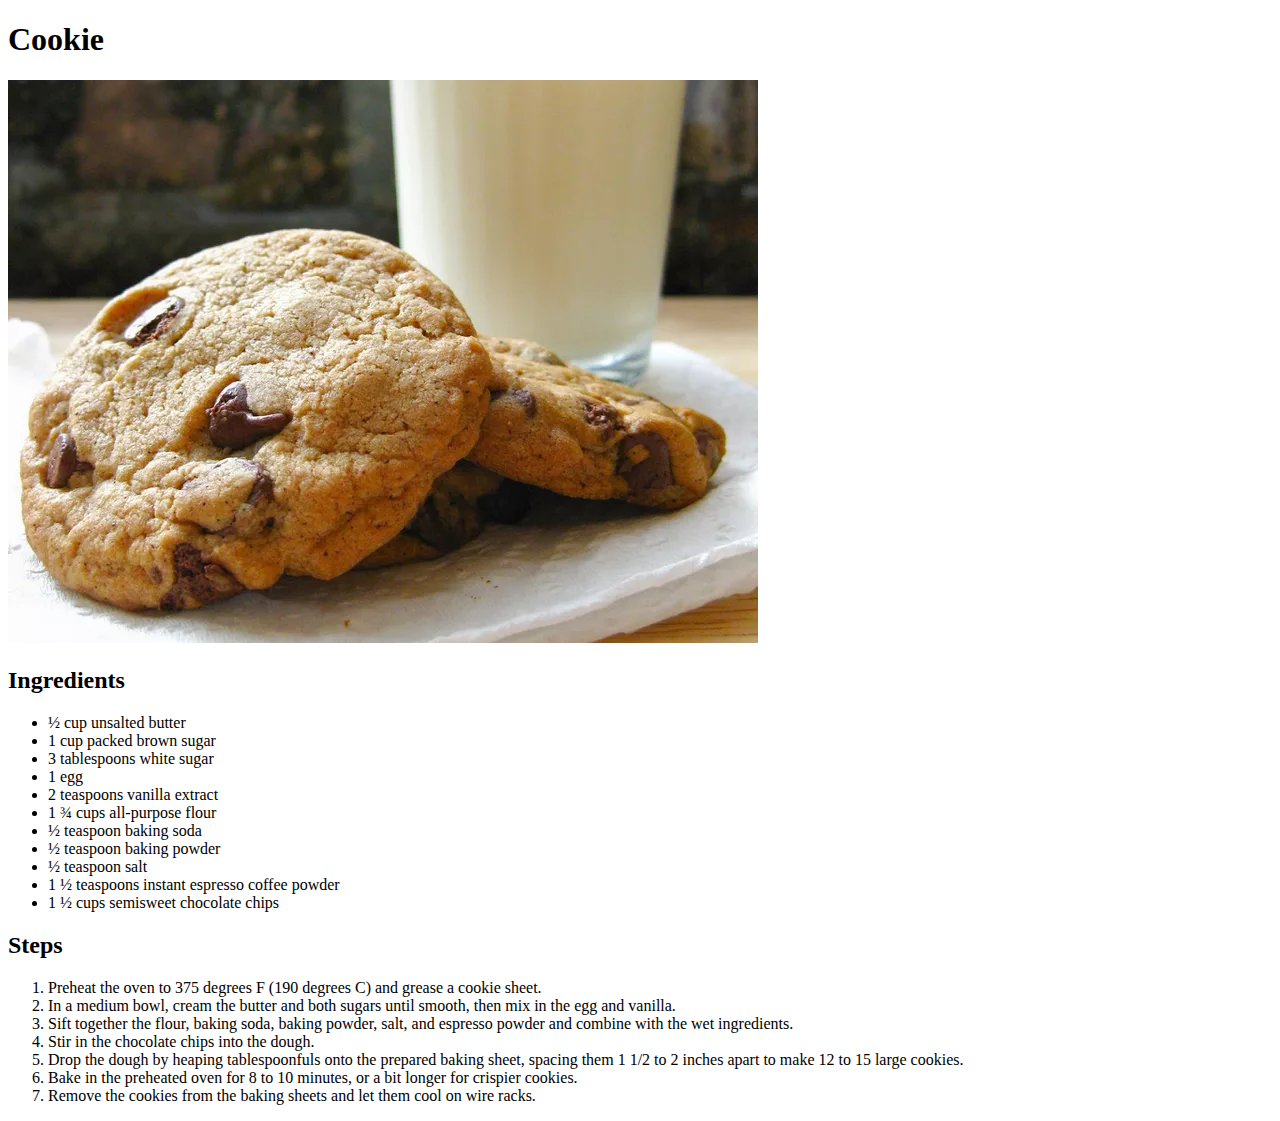
==== recipes/cookie.html @ ba6439ef "Complete basic Odin web project with HTML" ====
<!DOCTYPE html>
<html lang="en">
<head>
    <meta charset="UTF-8">
    <meta name="viewport" content="width=device-width, initial-scale=1.0">
    <title>Document</title>
</head>
<body>
    <h1>Cookie</h1>
    <img src="cookie.png">
    <h2>Ingredients</h2>
    <ul>
      <li>½ cup unsalted butter</li>
      <li>1 cup packed brown sugar</li>
      <li>3 tablespoons white sugar</li>
      <li>1 egg</li>
      <li>2 teaspoons vanilla extract</li>
      <li>1 ¾ cups all-purpose flour</li>
      <li>½ teaspoon baking soda</li>
      <li>½ teaspoon baking powder</li>
      <li>½ teaspoon salt</li>
      <li>1 ½ teaspoons instant espresso coffee powder</li>
      <li>1 ½ cups semisweet chocolate chips</li>
    </ul>
    
    
      
    <h2>Steps</h2>
    <ol>
      <li>Preheat the oven to 375 degrees F (190 degrees C) and grease a cookie sheet.</li>
      <li>In a medium bowl, cream the butter and both sugars until smooth, then mix in the egg and vanilla.</li>
      <li>Sift together the flour, baking soda, baking powder, salt, and espresso powder and combine with the wet ingredients.</li>
      <li>Stir in the chocolate chips into the dough.</li>
      <li>Drop the dough by heaping tablespoonfuls onto the prepared baking sheet, spacing them 1 1/2 to 2 inches apart to make 12 to 15 large cookies.</li>
      <li>Bake in the preheated oven for 8 to 10 minutes, or a bit longer for crispier cookies.</li>
      <li>Remove the cookies from the baking sheets and let them cool on wire racks.</li>
    </ol>
    
      
</body>
</html>
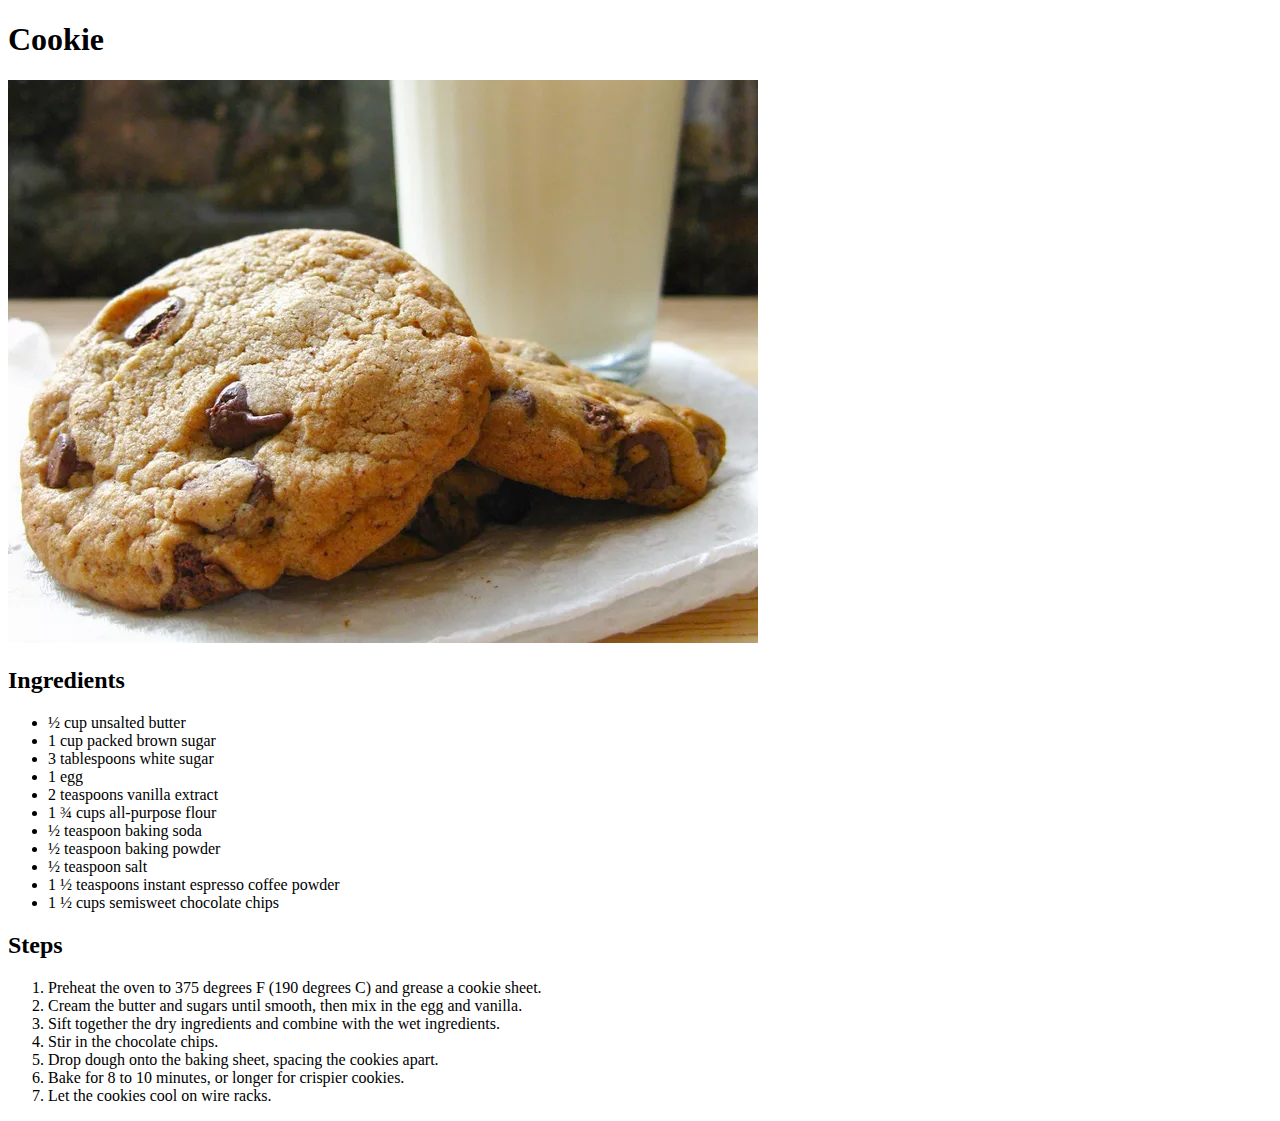
==== commit c09839e7: "Update CSS "index.html"" ====
--- a/recipes/cookie.html
+++ b/recipes/cookie.html
@@ -3,13 +3,14 @@
 <head>
     <meta charset="UTF-8">
     <meta name="viewport" content="width=device-width, initial-scale=1.0">
-    <title>Document</title>
+    <title>Cookie Recipe</title>
+    <link rel="stylesheet" href="style.css">
 </head>
 <body>
-    <h1>Cookie</h1>
-    <img src="cookie.png">
-    <h2>Ingredients</h2>
-    <ul>
+    <h1 id="recipe-name">Cookie</h1>
+    <img src="cookie.png" class="recipe-image">
+    <h2 id="ingredients-header">Ingredients</h2>
+    <ul class="ingredients-list">
       <li>½ cup unsalted butter</li>
       <li>1 cup packed brown sugar</li>
       <li>3 tablespoons white sugar</li>
@@ -23,19 +24,15 @@
       <li>1 ½ cups semisweet chocolate chips</li>
     </ul>
     
-    
-      
-    <h2>Steps</h2>
-    <ol>
+    <h2 id="steps-header">Steps</h2>
+    <ol class="recipe-steps">
       <li>Preheat the oven to 375 degrees F (190 degrees C) and grease a cookie sheet.</li>
-      <li>In a medium bowl, cream the butter and both sugars until smooth, then mix in the egg and vanilla.</li>
-      <li>Sift together the flour, baking soda, baking powder, salt, and espresso powder and combine with the wet ingredients.</li>
-      <li>Stir in the chocolate chips into the dough.</li>
-      <li>Drop the dough by heaping tablespoonfuls onto the prepared baking sheet, spacing them 1 1/2 to 2 inches apart to make 12 to 15 large cookies.</li>
-      <li>Bake in the preheated oven for 8 to 10 minutes, or a bit longer for crispier cookies.</li>
-      <li>Remove the cookies from the baking sheets and let them cool on wire racks.</li>
+      <li>Cream the butter and sugars until smooth, then mix in the egg and vanilla.</li>
+      <li>Sift together the dry ingredients and combine with the wet ingredients.</li>
+      <li>Stir in the chocolate chips.</li>
+      <li>Drop dough onto the baking sheet, spacing the cookies apart.</li>
+      <li>Bake for 8 to 10 minutes, or longer for crispier cookies.</li>
+      <li>Let the cookies cool on wire racks.</li>
     </ol>
-    
-      
 </body>
-</html>+</html>
